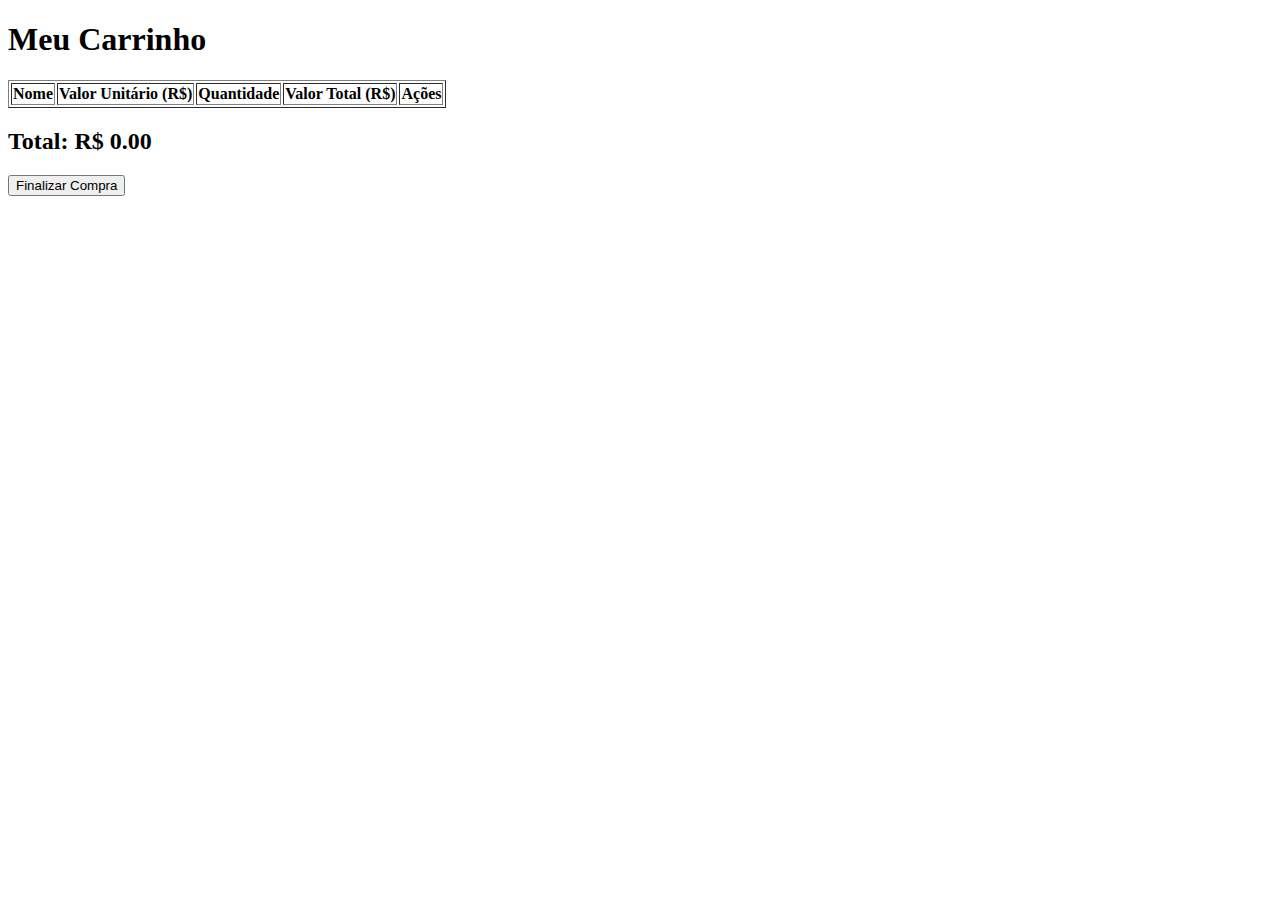
==== site/templates/carrinho.html @ 347f5acc "Atualização" ====
<!DOCTYPE html>
<html lang="pt-br">
<head>
    <meta charset="UTF-8">
    <meta name="viewport" content="width=device-width, initial-scale=1.0">
    <title>Meu Carrinho</title>
    <link rel="stylesheet" href="/static/css/carrinho.css">
</head>
<body>
    <h1>Meu Carrinho</h1>
    <table border="1" id="carrinhoTabela">
        <thead>
            <tr>
                <th>Nome</th>
                <th>Valor Unitário (R$)</th>
                <th>Quantidade</th>
                <th>Valor Total (R$)</th>
                <th>Ações</th>
            </tr>
        </thead>
        <tbody>
            <!-- Conteúdo será inserido dinamicamente -->
        </tbody>
    </table>

    <h2>Total: R$ <span id="totalCarrinho">0.00</span></h2>

    <!-- Botão para finalizar a compra -->
    <button id="finalizarCompraBtn">Finalizar Compra</button>

    <script src="/static/js/carrinho.js"></script>
</body>
</html>
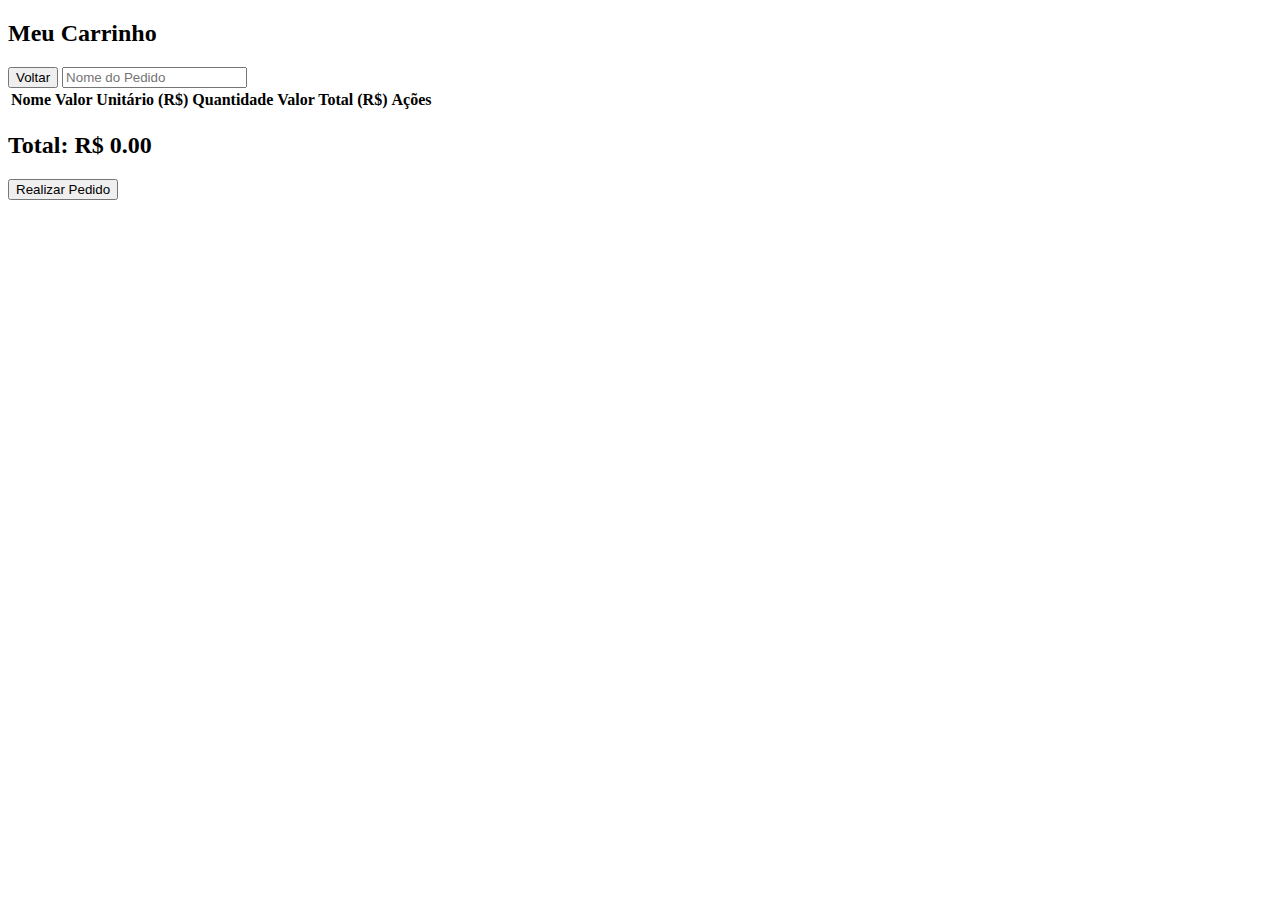
==== commit 802e2864: "Add files via upload" ====
--- a/site/templates/carrinho.html
+++ b/site/templates/carrinho.html
@@ -7,26 +7,30 @@
     <link rel="stylesheet" href="/static/css/carrinho.css">
 </head>
 <body>
-    <h1>Meu Carrinho</h1>
-    <table border="1" id="carrinhoTabela">
-        <thead>
-            <tr>
-                <th>Nome</th>
-                <th>Valor Unitário (R$)</th>
-                <th>Quantidade</th>
-                <th>Valor Total (R$)</th>
-                <th>Ações</th>
-            </tr>
-        </thead>
-        <tbody>
-            <!-- Conteúdo será inserido dinamicamente -->
-        </tbody>
-    </table>
+    <div id="carrinhoContainer">
+        <h2>Meu Carrinho</h2>
+        <button id="voltarbtn" class="botao" >Voltar</button>
+        <input type="text" id="nomePedido" placeholder="Nome do Pedido">
 
-    <h2>Total: R$ <span id="totalCarrinho">0.00</span></h2>
+        <table id="carrinhoTabela">
+            <thead>
+                <tr>
+                    <th>Nome</th>
+                    <th>Valor Unitário (R$)</th>
+                    <th>Quantidade</th>
+                    <th>Valor Total (R$)</th>
+                    <th>Ações</th>
+                </tr>
+            </thead>
+            <tbody>
+                
+            </tbody>
+        </table>
 
-    <!-- Botão para finalizar a compra -->
-    <button id="finalizarCompraBtn">Finalizar Compra</button>
+        <h2>Total: R$ <span id="totalCarrinho">0.00</span></h2>
+
+        <button id="realizarPedidoBtn" class="botao" onclick="realizarPedido()" >Realizar Pedido</button>
+    </div>
 
     <script src="/static/js/carrinho.js"></script>
 </body>
